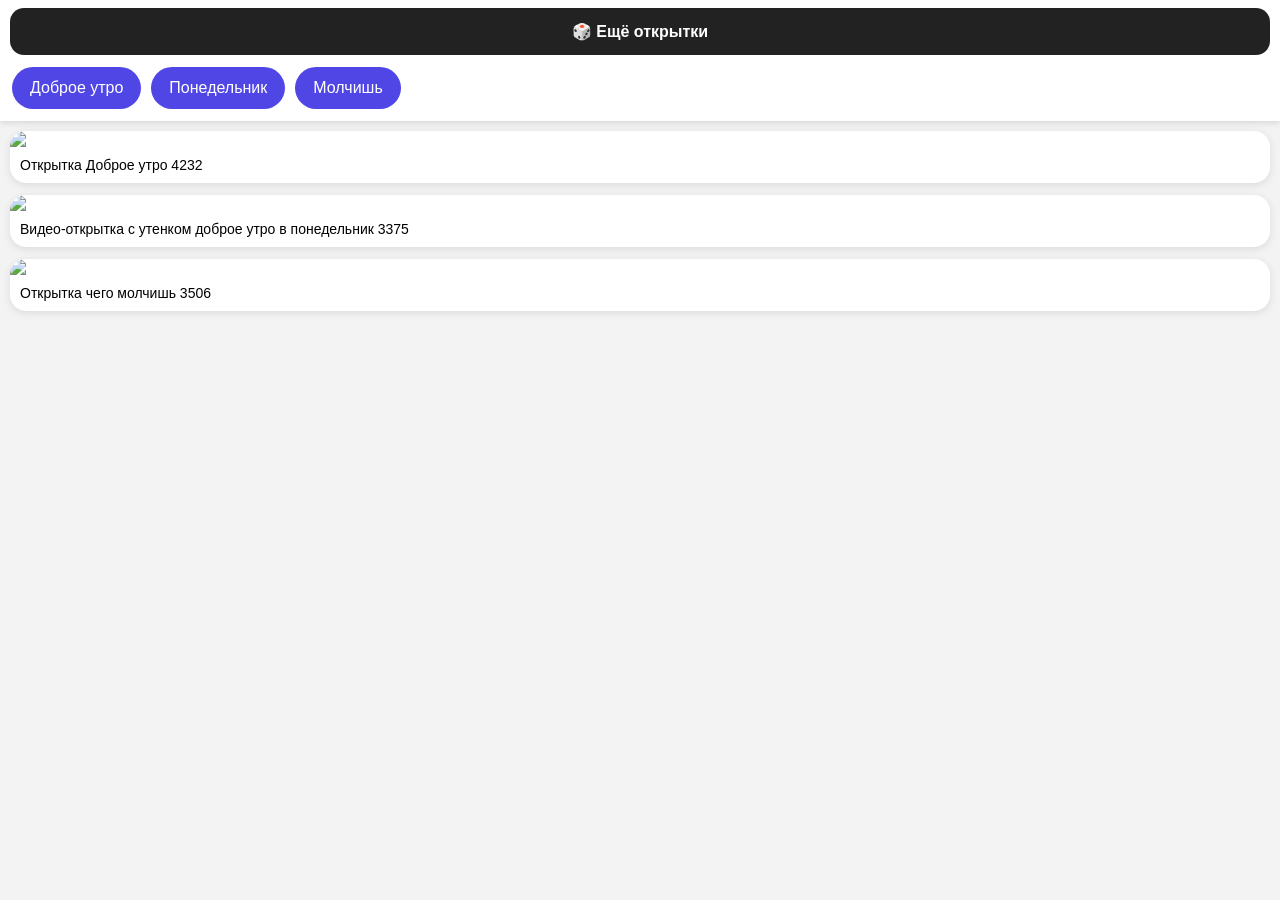
==== index.html @ 543e4354 "initial commit" ====
<!DOCTYPE html>
<html lang="ru">
    <head>
        <meta charset="UTF-8">
        <meta name="viewport" content="width=device-width, initial-scale=1.0">
        <title>Открытки</title>
        <style>
            * {
                box-sizing: border-box;
            }

            html,
            body {
                margin: 0;
                padding: 0;
            }

            body {
                background: #f3f3f3;
                font-family: Arial, sans-serif;
            }

            .sticky-controls {
                position: sticky;
                top: 0;
                z-index: 100;
                background: white;
                padding-top: 8px;
                box-shadow: 0 2px 6px rgba(0, 0, 0, 0.12);
            }

            #categories {
                display: flex;
                overflow-x: auto;
                gap: 10px;
                padding: 12px;
                background: white;
                position: static;
                scrollbar-width: none;
                -webkit-overflow-scrolling: touch;
            }

            #categories::-webkit-scrollbar {
                display: none;
            }

            .category-btn {
                flex-shrink: 0;
                border: none;
                background: #4f46e5;
                color: white;
                padding: 12px 18px;
                border-radius: 999px;
                white-space: nowrap;
                font-size: 16px;
                cursor: pointer;
            }

            .category-btn:active {
                transform: scale(0.98);
            }

            #randomBtn {
                display: block;
                width: calc(100% - 20px);
                margin: 0 auto;
                padding: 14px;
                border: none;
                border-radius: 14px;
                background: #222;
                color: white;
                font-size: 16px;
                font-weight: bold;
                cursor: pointer;
            }

            #randomBtn:active {
                transform: scale(0.98);
            }

            #cards {
                padding: 10px;
                display: grid;
                gap: 12px;
            }

            .card {
                background: white;
                border-radius: 16px;
                overflow: hidden;
                box-shadow: 0 2px 8px rgba(0, 0, 0, 0.1);
            }

            .card img {
                width: 100%;
                display: block;
            }

            .card-title {
                padding: 10px;
                font-size: 14px;
            }

            #modal {
                position: fixed;
                inset: 0;
                background: rgba(0, 0, 0, 0.7);
                display: flex;
                align-items: end;
            }

            .hidden {
                display: none !important;
            }

            .modal-content {
                width: 100%;
                background: white;
                padding: 20px;
                border-radius: 20px 20px 0 0;
            }

            .modal-content img {
                width: 100%;
                border-radius: 12px;
            }

            .modal-content button {
                width: 100%;
                padding: 14px;
                margin-top: 10px;
                border: none;
                border-radius: 12px;
                background: #4f46e5;
                color: white;
                font-size: 16px;
                cursor: pointer;
            }
        </style>
        <link rel="stylesheet" href="style.css">
    </head>
    <body>
        <div class="sticky-controls">
            <button id="randomBtn"> 🎲 Ещё открытки</button>
            <section id="categories"></section>
        </div>
        <section id="cards"></section>
        <div id="modal" class="hidden">
            <div class="modal-content">
                <img id="modalImg">
                <button id="shareBtn">Поделиться</button>
                <button id="copyBtn">Копировать ссылку</button>
                <!--button id="openBtn">Открыть</button-->
                <button id="closeBtn">Закрыть</button>
            </div>
        </div>
        <script>
            const categories = [
                {
                    name: "Доброе утро",
                    keywords: [
                        "добрым утром",
                        "доброе утро"
                    ]
                },

                {
                    name: "Понедельник",
                    keywords: [
                        "понедельник"
                    ]
                },

                {
                    name: "Молчишь",
                    keywords: [
                        "молчишь"
                    ]
                }
            ];

            let allCards = [];
            let selectedCard = null;

            async function loadCSV() {
                const response = await fetch("data/greetcards.csv");
                const text = await response.text();
                allCards = text
                    .split("\n")
                    .filter(x => x.trim())
                    .map(line => {
                        const comma = line.indexOf(",");
                        return {
                            title: line.slice(0, comma).trim(),
                            url: line.slice(comma + 1).trim()
                        };
                    }); createCategoryButtons();
                    showRandomCards();
            }

            function showRandomCards() {
                const randomCards = [];
                categories.forEach(category => {
                    const matches = allCards.filter(card => {
                        const title = card.title.toLowerCase();
                        return category.keywords.some(keyword => title.includes(keyword.toLowerCase()));
                    }); if (matches.length > 0) {
                        const randomCard = matches[Math.floor(Math.random() * matches.length)];
                        randomCards.push(randomCard);
                    }
                }); renderCards(randomCards);
            }

            function createCategoryButtons() {
                const container = document.getElementById("categories");
                categories.forEach(cat => {
                    const btn = document.createElement("button");
                    btn.className = "category-btn";
                    btn.innerText = cat.name;
                    btn.onclick = () => { showCategory(cat); };
                    container.appendChild(btn);
                });
            }

            function showCategory(category) {
                let found = allCards.filter(card => {
                    const title = card.title.toLowerCase();
                    return category.keywords.some(k => title.includes(k.toLowerCase()));
                }); found = shuffle(found).slice(0, 10);
                renderCards(found);
            }

            function renderCards(cards) {
                const container = document.getElementById("cards");
                container.innerHTML = "";
                cards.forEach(card => {
                    const div = document.createElement("div");
                    div.className = "card";
                    div.innerHTML = `
                        <img loading="lazy" src="${card.url}">
                        <div class="card-title">
                            ${card.title}
                        </div>
                    `; div.onclick = () => openModal(card);
                    container.appendChild(div);
                });
            }

            function shuffle(arr) {
                return [...arr].sort(() => Math.random() - 0.5 );
            }

            function openModal(card) {
                selectedCard = card;
                document.getElementById("modalImg").src = card.url;
                document.getElementById("modal").classList.remove("hidden");
            }

            document.getElementById("closeBtn").onclick = () => {
                document .getElementById("modal").classList.add("hidden");
            };

            document.getElementById("copyBtn").onclick = async () => {
                try {
                    if (navigator.clipboard && window.isSecureContext) {
                        await navigator.clipboard.writeText(selectedCard.url);
                        alert("Ссылка скопирована");
                        return;
                    }

                    const textarea = document.createElement("textarea");
                    textarea.value = selectedCard.url;
                    textarea.style.position = "fixed";
                    textarea.style.opacity = "0";
                    document.body.appendChild(textarea);
                    textarea.focus();
                    textarea.select();

                    const success = document.execCommand("copy");

                    document.body.removeChild(textarea);

                    if (success) {
                        alert("Ссылка скопирована");
                    } else {
                        alert("Не удалось скопировать ссылку");
                    }

                } catch (error) {
                    console.error("Copy error:", error);
                    alert("Не удалось скопировать ссылку");
                }
            };

            document.getElementById("randomBtn").onclick = () => {
                showRandomCards();
            };

            document.getElementById("shareBtn").onclick = async () => {
                try {
                    if (navigator.share) {
                        await navigator.share({
                            title: selectedCard.title,
                            url: selectedCard.url
                        });
                        return;
                    }

                    await navigator.clipboard.writeText(selectedCard.url);
                    alert("Ссылка скопирована");

                } catch (error) {
                    console.error("Share error:", error);

                    if (error.name === "AbortError") {
                        return;
                    }

                    alert("Не удалось открыть меню отправки");
                }
            };

            loadCSV();
        </script>
    </body>
</html>
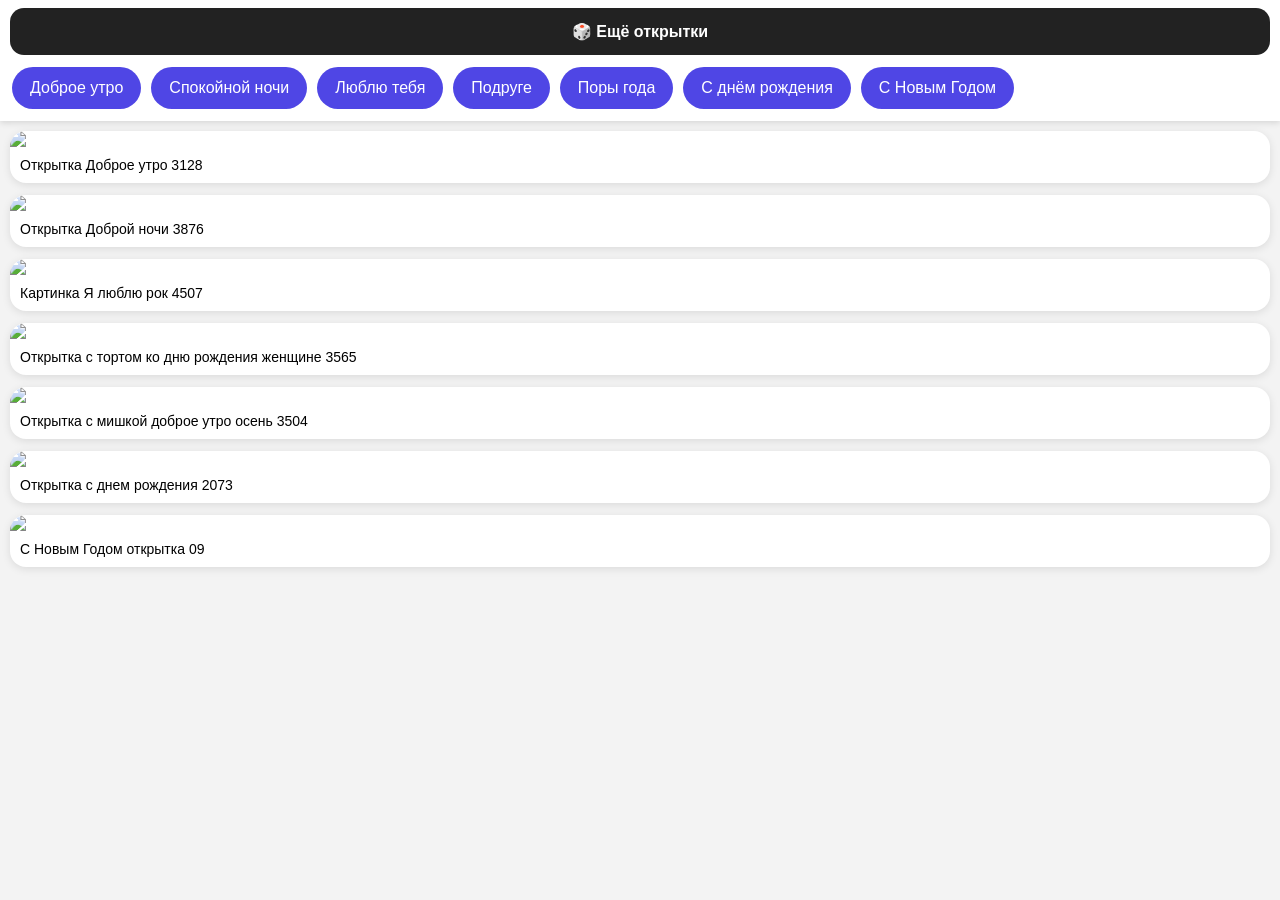
==== commit 3c7a2b55: "added PWA" ====
--- a/index.html
+++ b/index.html
@@ -4,6 +4,11 @@
         <meta charset="UTF-8">
         <meta name="viewport" content="width=device-width, initial-scale=1.0">
         <title>Открытки</title>
+        <link rel="manifest" href="manifest.json">
+        <meta name="theme-color" content="#ffffff">
+        <meta name="mobile-web-app-capable" content="yes">
+        <meta name="apple-mobile-web-app-capable" content="yes">
+        <meta name="apple-mobile-web-app-status-bar-style" content="default">
         <style>
             * {
                 box-sizing: border-box;
@@ -137,7 +142,6 @@
                 cursor: pointer;
             }
         </style>
-        <link rel="stylesheet" href="style.css">
     </head>
     <body>
         <div class="sticky-controls">
@@ -150,33 +154,18 @@
                 <img id="modalImg">
                 <button id="shareBtn">Поделиться</button>
                 <button id="copyBtn">Копировать ссылку</button>
-                <!--button id="openBtn">Открыть</button-->
                 <button id="closeBtn">Закрыть</button>
             </div>
         </div>
         <script>
             const categories = [
-                {
-                    name: "Доброе утро",
-                    keywords: [
-                        "добрым утром",
-                        "доброе утро"
-                    ]
-                },
-
-                {
-                    name: "Понедельник",
-                    keywords: [
-                        "понедельник"
-                    ]
-                },
-
-                {
-                    name: "Молчишь",
-                    keywords: [
-                        "молчишь"
-                    ]
-                }
+                { name: "Доброе утро", keywords: ["утр"] },
+                { name: "Спокойной ночи", keywords: ["ноч"] },
+                { name: "Люблю тебя", keywords: ["юблю", "скучаю"] },
+                { name: "Подруге", keywords: ["одруг", "енщин"] },
+                { name: "Поры года", keywords: ["весна", "лето", "осень", "зима"] },
+                { name: "С днём рождения", keywords: ["ождения"] },
+                { name: "С Новым Годом", keywords: ["овым"] },
             ];
 
             let allCards = [];
@@ -194,21 +183,28 @@
                             title: line.slice(0, comma).trim(),
                             url: line.slice(comma + 1).trim()
                         };
-                    }); createCategoryButtons();
-                    showRandomCards();
+                    }); allCards = [...new Map(
+                    allCards.map(card => [card.url, card])
+                ).values()]; createCategoryButtons();
+                showRandomCards();
             }
 
             function showRandomCards() {
                 const randomCards = [];
+                const usedUrls = new Set();
                 categories.forEach(category => {
                     const matches = allCards.filter(card => {
                         const title = card.title.toLowerCase();
-                        return category.keywords.some(keyword => title.includes(keyword.toLowerCase()));
+                        return category.keywords.some(keyword =>
+                            title.includes(keyword.toLowerCase())
+                        ) && !usedUrls.has(card.url);
                     }); if (matches.length > 0) {
                         const randomCard = matches[Math.floor(Math.random() * matches.length)];
                         randomCards.push(randomCard);
+                        usedUrls.add(randomCard.url);
                     }
                 }); renderCards(randomCards);
+                scrollToTop();
             }
 
             function createCategoryButtons() {
@@ -217,7 +213,7 @@
                     const btn = document.createElement("button");
                     btn.className = "category-btn";
                     btn.innerText = cat.name;
-                    btn.onclick = () => { showCategory(cat); };
+                    btn.onclick = () => { showCategory(cat); scrollToTop(); };
                     container.appendChild(btn);
                 });
             }
@@ -225,9 +221,10 @@
             function showCategory(category) {
                 let found = allCards.filter(card => {
                     const title = card.title.toLowerCase();
-                    return category.keywords.some(k => title.includes(k.toLowerCase()));
+                    return category.keywords.some(keyword => title.includes(keyword.toLowerCase()));
                 }); found = shuffle(found).slice(0, 10);
                 renderCards(found);
+                scrollToTop();
             }
 
             function renderCards(cards) {
@@ -266,26 +263,17 @@
                         await navigator.clipboard.writeText(selectedCard.url);
                         alert("Ссылка скопирована");
                         return;
-                    }
-
-                    const textarea = document.createElement("textarea");
+                    } const textarea = document.createElement("textarea");
                     textarea.value = selectedCard.url;
                     textarea.style.position = "fixed";
                     textarea.style.opacity = "0";
                     document.body.appendChild(textarea);
                     textarea.focus();
                     textarea.select();
-
                     const success = document.execCommand("copy");
-
                     document.body.removeChild(textarea);
-
-                    if (success) {
-                        alert("Ссылка скопирована");
-                    } else {
-                        alert("Не удалось скопировать ссылку");
-                    }
-
+                    if (success) alert("Ссылка скопирована");
+                    else alert("Не удалось скопировать ссылку");
                 } catch (error) {
                     console.error("Copy error:", error);
                     alert("Не удалось скопировать ссылку");
@@ -294,6 +282,7 @@
 
             document.getElementById("randomBtn").onclick = () => {
                 showRandomCards();
+                scrollToTop();
             };
 
             document.getElementById("shareBtn").onclick = async () => {
@@ -302,25 +291,31 @@
                         await navigator.share({
                             title: selectedCard.title,
                             url: selectedCard.url
-                        });
-                        return;
-                    }
-
-                    await navigator.clipboard.writeText(selectedCard.url);
+                        }); return;
+                    } await navigator.clipboard.writeText(selectedCard.url);
                     alert("Ссылка скопирована");
-
                 } catch (error) {
                     console.error("Share error:", error);
-
-                    if (error.name === "AbortError") {
-                        return;
-                    }
-
+                    if (error.name === "AbortError") return;
                     alert("Не удалось открыть меню отправки");
                 }
             };
-
-            loadCSV();
+            
+            function scrollToTop() {
+                window.scrollTo({
+                    top: 0,
+                    behavior: "smooth"
+                });
+            } loadCSV();
+        </script>
+        <script>
+            if ("serviceWorker" in navigator) {
+                window.addEventListener("load", () => {
+                    navigator.serviceWorker.register("./sw.js")
+                        .then(() => console.log("PWA service worker registered"))
+                        .catch(error => console.error("PWA error:", error));
+                });
+            }
         </script>
     </body>
 </html>
